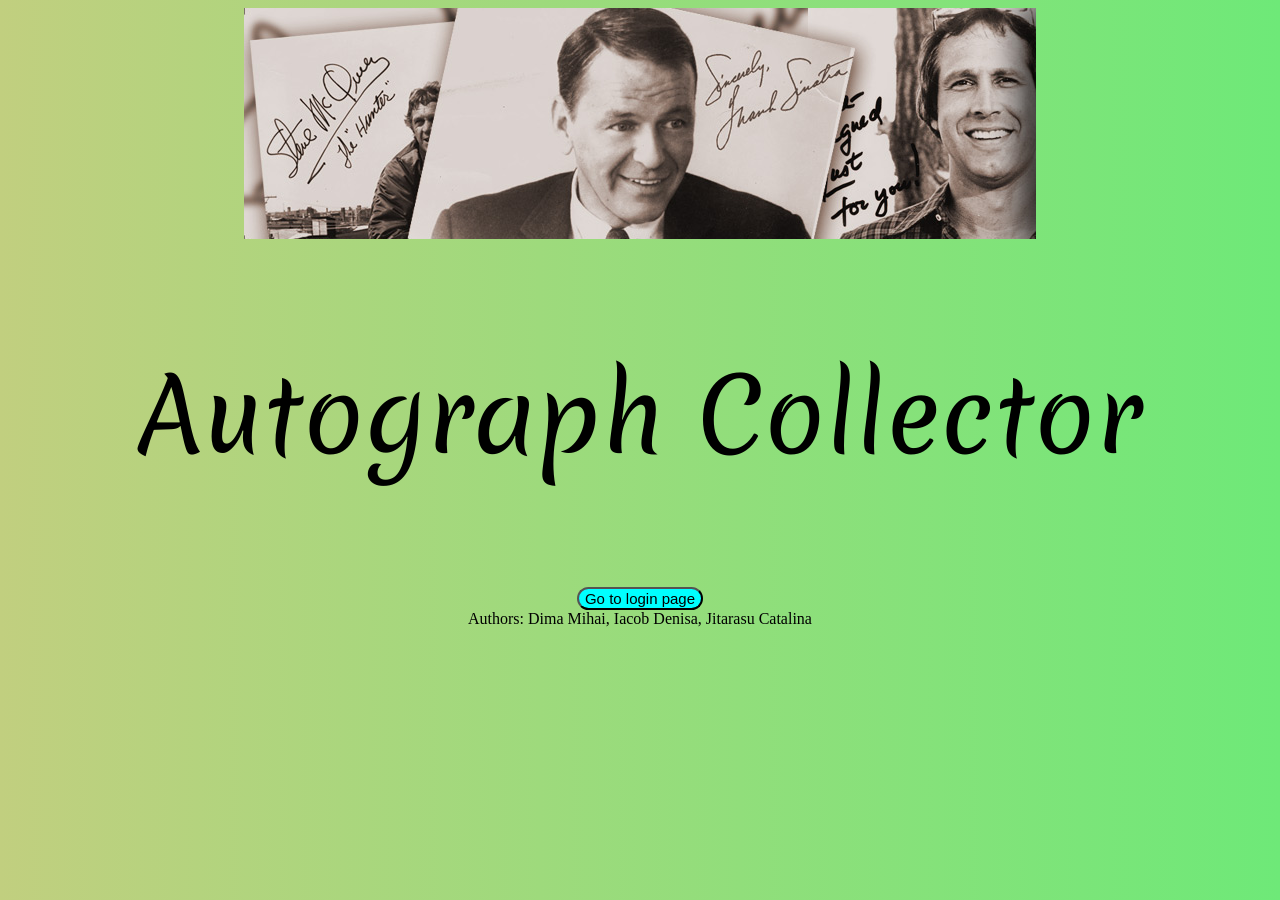
==== index.html @ 4bf7f2f1 "scratch home screen" ====
<!DOCTYPE html>
<html>
    <head>
        <meta charset="UTF-8">
        <meta name="description" content="Autograph Collector">
        <meta name="keywords" content="Autograph, Collector">
        <meta name="viewport" content="width=device-width, initial-scale=1.0">
        <title>
            Autograph Collector
        </title>
        <link rel="stylesheet" href="homeStyle.css">
    </head>

<body>
    <div class="header">
        <img src="home_screen.jpg" alt="Home Screen Image">
    </div>
    <div class="main">
            <p> Autograph Collector </p>
            <button onclick="window.location.href = 'login.html';">Go to login page</button>
    </div>
    <div class="footer">
        <footer>
            <p>Authors: Dima Mihai, Iacob Denisa, Jitarasu Catalina </p>
        </footer>        
    </div>
    

</body>
</html>
---- homeStyle.css ----
@import url(https://fonts.googleapis.com/css?family=Merienda);

body{
    background-image: linear-gradient(to right, #c1cf7f, #6ee978);
}

.header{
   
    text-align: center;
}

.main{
    float: left;
    width: 100%;
}

.footer{
    text-align: center;
    padding: 50px;
    
}

.footer > footer{
    padding: 50px;
}

.main > p{
    text-align: center;
    font-family: "Merienda", "sans";
    font-size: 100px;
}

button{
    display: block;
    margin-left: auto;
    margin-right: auto;
    border-radius : 25px;
    background-color: aqua;
    text-align: center;
    font-size:15px;
}

button:hover{
    border-radius : 25px;
    background-color: rgb(40, 179, 179);
    
    font-size:25px;
}

.center {
    margin: 0;
    position: absolute;
    top: 50%;
    left: 50%;
    -ms-transform: translate(-50%, -50%);
    transform: translate(-50%, -50%);
  }
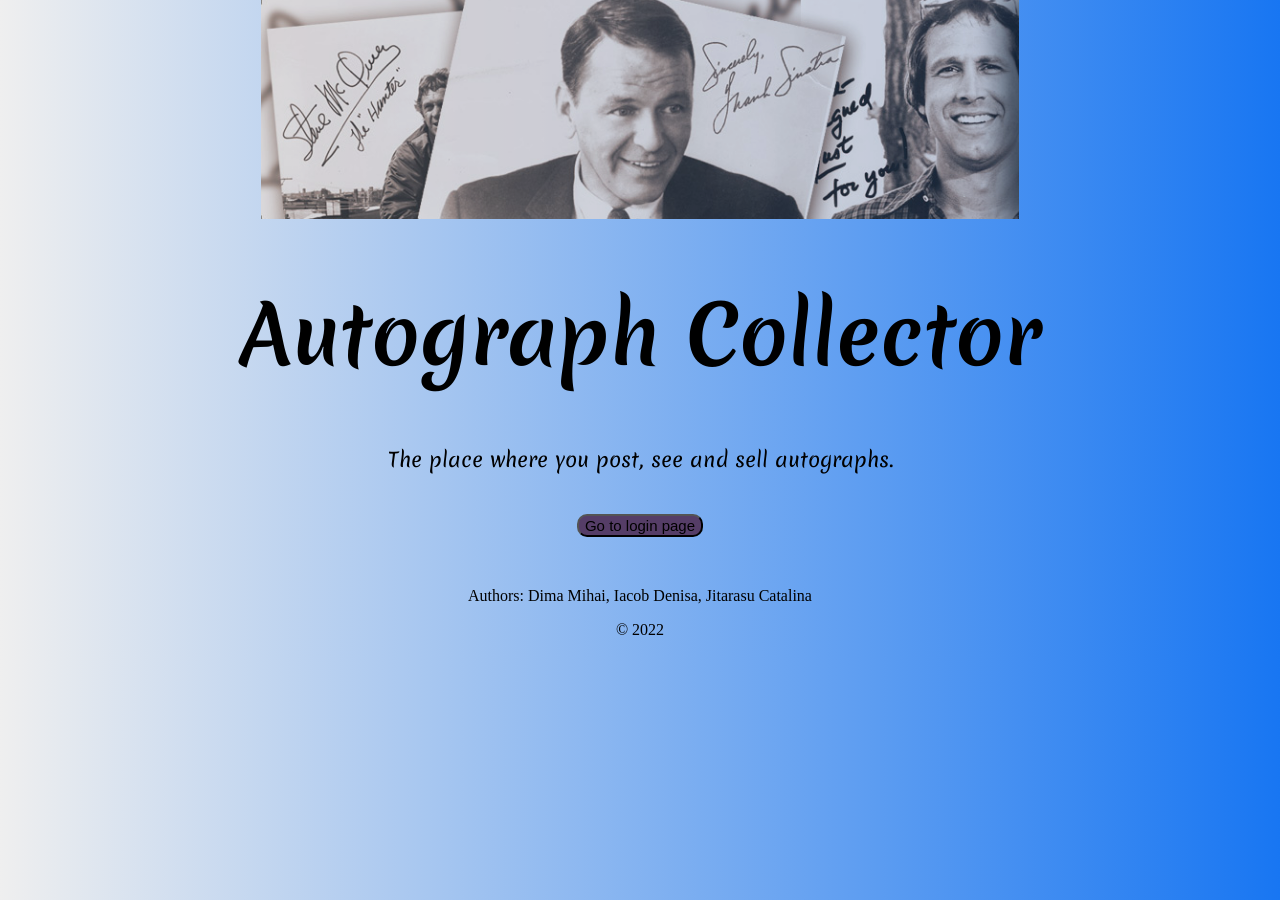
==== commit 9e2e1a4f: "add logo and new gradient for homepage" ====
--- a/index.html
+++ b/index.html
@@ -13,15 +13,17 @@
 
 <body>
     <div class="header">
-        <img src="home_screen.jpg" alt="Home Screen Image">
+         <img src="home_screen.jpg" alt="Home Screen Image">
     </div>
     <div class="main">
-            <p> Autograph Collector </p>
+            <h1> Autograph Collector </h1>
+            <p> The place where you post, see and sell autographs. </p>
             <button onclick="window.location.href = 'login.html';">Go to login page</button>
     </div>
     <div class="footer">
         <footer>
-            <p>Authors: Dima Mihai, Iacob Denisa, Jitarasu Catalina </p>
+            <p> Authors: Dima Mihai, Iacob Denisa, Jitarasu Catalina </p>
+            <p> &copy; 2022 </p>
         </footer>        
     </div>
     
--- a/homeStyle.css
+++ b/homeStyle.css
@@ -1,58 +1,63 @@
 @import url(https://fonts.googleapis.com/css?family=Merienda);
 
 body{
-    background-image: linear-gradient(to right, #c1cf7f, #6ee978);
+    background-image: linear-gradient(to right, #efefef, #1876f2);
+   
 }
 
 .header{
-   
-    text-align: center;
+   text-align: center;
+}
+
+.header > img{
+    opacity: 0.8;
+    width: 60%;
+    margin-left: auto;
+    margin-right: auto;
+    margin-top: -10px;
 }
 
 .main{
-    float: left;
+    float:left;
     width: 100%;
 }
 
-.footer{
+.main > h1{
     text-align: center;
-    padding: 50px;
-    
-}
-
-.footer > footer{
-    padding: 50px;
+    color: rgb(0, 0, 0);
+    font-family: "Merienda", "sans";
+    font-size: 80px;
 }
 
 .main > p{
     text-align: center;
     font-family: "Merienda", "sans";
-    font-size: 100px;
+    font-size: 20px;
 }
 
 button{
     display: block;
     margin-left: auto;
     margin-right: auto;
-    border-radius : 25px;
-    background-color: aqua;
+    margin-top: 40px;
+    margin-bottom: 50px;;
+    border-radius : 10px;
+    background-color: #553d67;
     text-align: center;
     font-size:15px;
 }
 
 button:hover{
-    border-radius : 25px;
-    background-color: rgb(40, 179, 179);
-    
-    font-size:25px;
+    border-radius : 15px;
+    background-color: #99738E;
+    font-size:20px;
+}
+   
+.footer{
+    text-align: center;   
+    /*margin: 100px 100px; */
 }
 
-.center {
-    margin: 0;
-    position: absolute;
-    top: 50%;
-    left: 50%;
-    -ms-transform: translate(-50%, -50%);
-    transform: translate(-50%, -50%);
-  }
-   +/*.footer > footer{
+    
+}*/
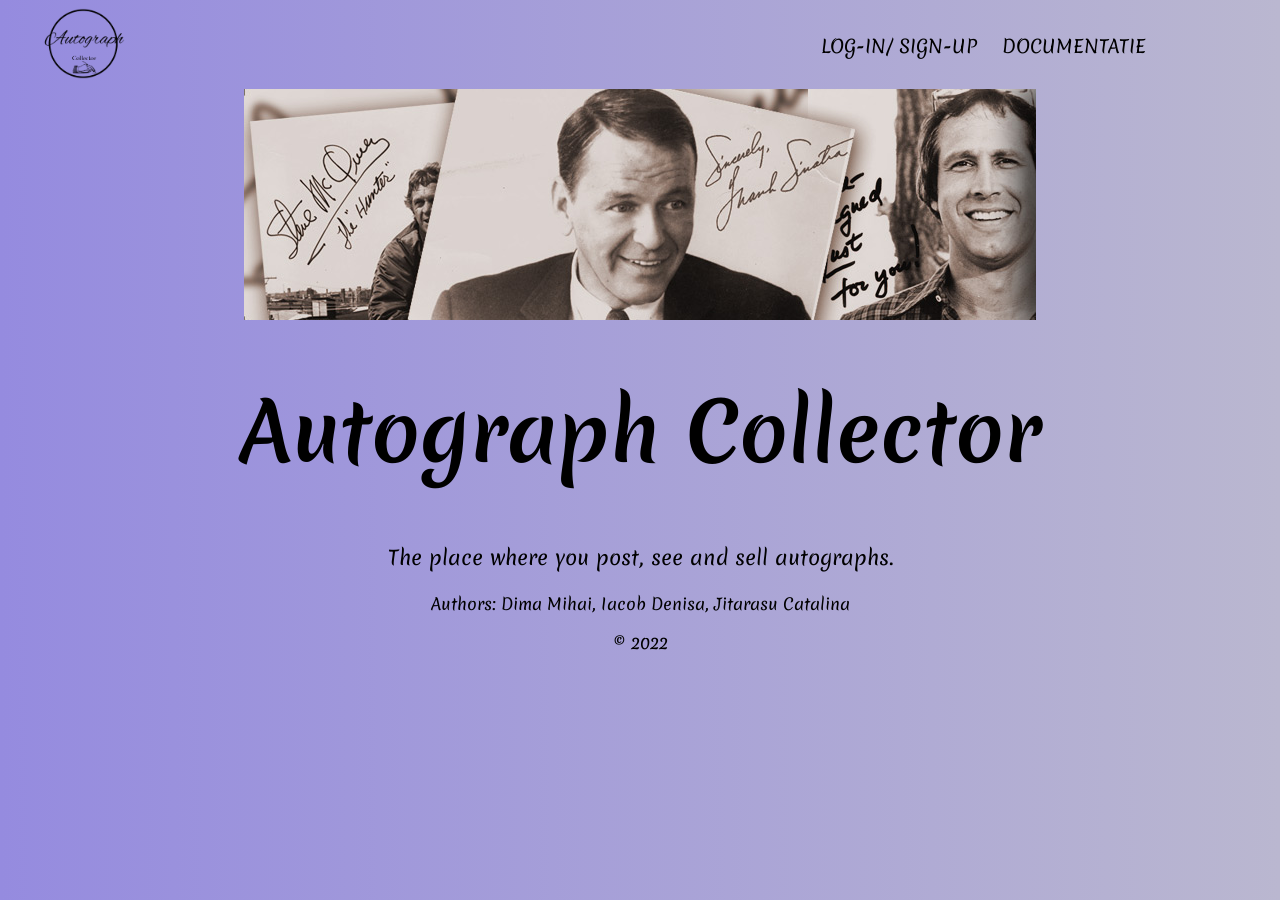
==== commit deede49d: "update homePage" ====
--- a/index.html
+++ b/index.html
@@ -1,32 +1,42 @@
 <!DOCTYPE html>
 <html>
-    <head>
-        <meta charset="UTF-8">
-        <meta name="description" content="Autograph Collector">
-        <meta name="keywords" content="Autograph, Collector">
-        <meta name="viewport" content="width=device-width, initial-scale=1.0">
-        <title>
-            Autograph Collector
-        </title>
-        <link rel="stylesheet" href="homeStyle.css">
-    </head>
+<head>
+    <meta charset="UTF-8">
+    <meta name="description" content="Autograph Collector">
+    <meta name="keywords" content="Autograph, Collector">
+    <meta name="viewport" content="width=device-width, initial-scale=1.0">
+    <title>
+        Autograph Collector
+    </title>
+    <link rel="stylesheet" href="homeStyle.css">
+</head>
 
 <body>
-    <div class="header">
-         <img src="home_screen.jpg" alt="Home Screen Image">
+    <header>
+        <a href="index.html"> <img src="logo.png" alt="logo" class="logo" width="100px"> </a>
+        <div class="container">
+        
+            <nav> 
+                <ul>
+                    <li><a href="login.html">Log-in/ Sign-up </a></li>
+                    <li><a href="Documentatie.html"> Documentatie </a></li>
+                </ul>
+            </nav>
+        </div>
+    </header>
+
+    <div class="main-content">
+        <img src="home_screen.jpg" alt="Home Screen Image">
+        <h1> Autograph Collector </h1>
+        <p> The place where you post, see and sell autographs. </p>
     </div>
-    <div class="main">
-            <h1> Autograph Collector </h1>
-            <p> The place where you post, see and sell autographs. </p>
-            <button onclick="window.location.href = 'login.html';">Go to login page</button>
-    </div>
+
     <div class="footer">
         <footer>
             <p> Authors: Dima Mihai, Iacob Denisa, Jitarasu Catalina </p>
             <p> &copy; 2022 </p>
-        </footer>        
+        </footer>
     </div>
-    
+</body>
 
-</body>
-</html>
+</html>
--- a/homeStyle.css
+++ b/homeStyle.css
@@ -1,63 +1,111 @@
 @import url(https://fonts.googleapis.com/css?family=Merienda);
 
 body{
-    background-image: linear-gradient(to right, #efefef, #1876f2);
+    background-image: linear-gradient(to right, rgba(149, 139, 223, 1), rgba(186, 183, 208,1));
+    /*background-color: rgb(149, 139, 223);*/
+    font-family: "Merienda", "sans";
    
 }
 
-.header{
-   text-align: center;
+header{
+    /*background-color:rgba(186, 183, 208, 1);*/
 }
 
-.header > img{
-    opacity: 0.8;
-    width: 60%;
-    margin-left: auto;
-    margin-right: auto;
-    margin-top: -10px;
+header::after{
+    content:'';
+    display: table;
+    clear: both;
 }
 
-.main{
-    float:left;
+.container{
+    width: 80%;
+    margin: auto;
+}
+
+header img{
+    margin-left: 2%;
+}
+
+.logo{
+    float: left;
+    padding: auto;
+}
+
+header nav{
+    margin-right: 0px;
+    float:right;
+}
+
+nav ul{
+    margin: 0;
+    padding: 0;
+    list-style: none;
+}
+
+nav li{
+    display: inline-block;
+    margin-left: 20px;
+    padding-top: 25px;
+
+    position: relative;
+}
+
+nav > ul > li > a{
+    color:black;
+    text-decoration: none;
+    text-transform: uppercase;
+    font-size: 18px;
+}
+
+nav a:hover{
+    font-size: 20px;
+    color:#efefef;
+
+}
+
+nav ul li::after{
+    content: '';
+    display: block;
+    height: 5px;
+    /*width: 100%;*/
+    background-color: #efefef;
+    /*position: absolute;*/
+    width: 0%;
+    margin: auto;
+    transition-duration: 0.5s;
+}
+
+nav ul li:hover::after{
     width: 100%;
 }
 
-.main > h1{
+
+.main-content{
+    float:left;
+    margin-top: 10px;
+    width: 100%;
+}
+
+.main-content h1{
     text-align: center;
     color: rgb(0, 0, 0);
-    font-family: "Merienda", "sans";
     font-size: 80px;
 }
 
-.main > p{
+.main-content p{
     text-align: center;
-    font-family: "Merienda", "sans";
     font-size: 20px;
 }
 
-button{
+.main-content img{
     display: block;
-    margin-left: auto;
-    margin-right: auto;
-    margin-top: 40px;
-    margin-bottom: 50px;;
-    border-radius : 10px;
-    background-color: #553d67;
-    text-align: center;
-    font-size:15px;
+    margin: auto;
 }
 
-button:hover{
-    border-radius : 15px;
-    background-color: #99738E;
-    font-size:20px;
-}
-   
 .footer{
     text-align: center;   
-    /*margin: 100px 100px; */
 }
 
-/*.footer > footer{
-    
-}*/
+.footer footer{
+    margin-top: 15px;
+}
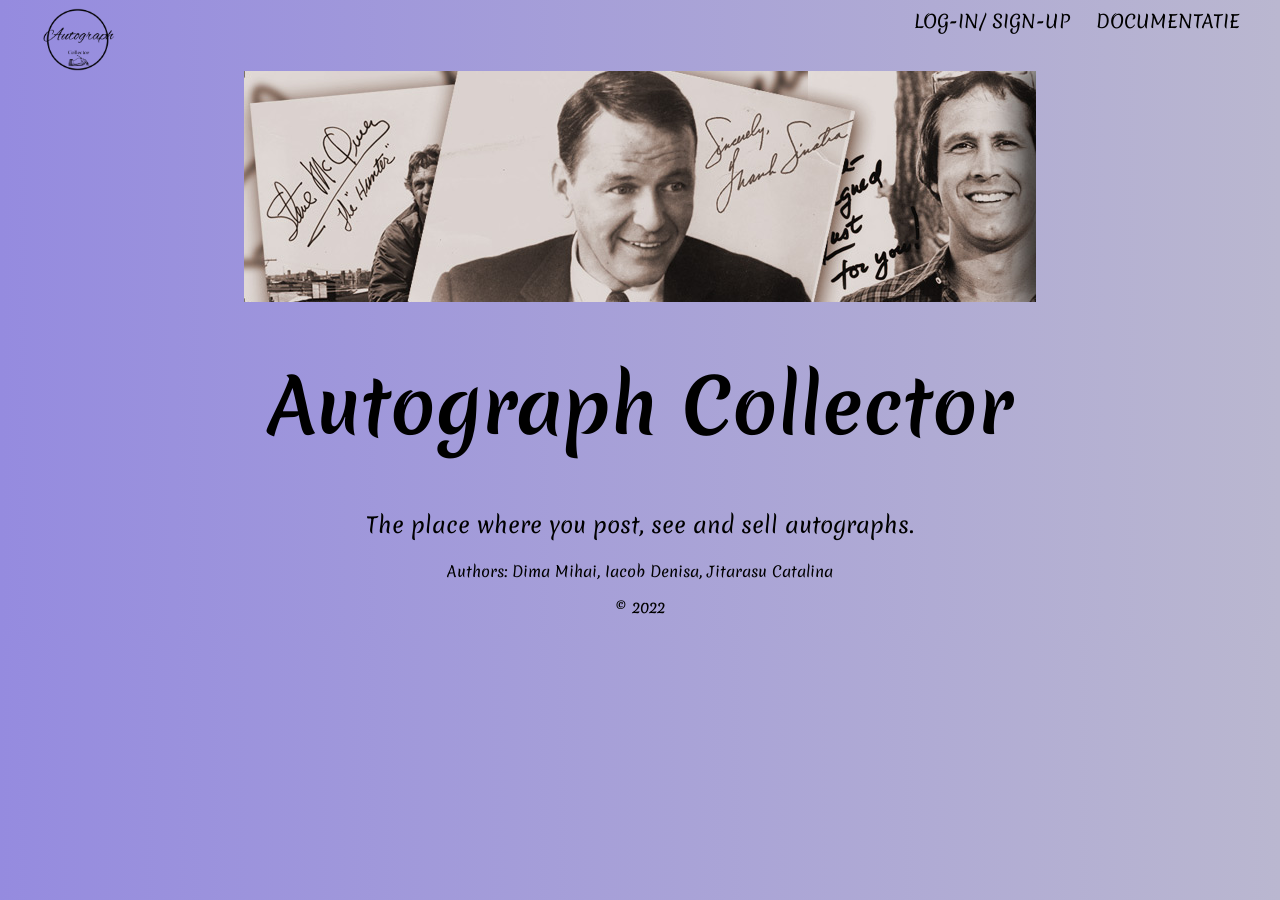
==== commit 2d7735fa: "little updates" ====
--- a/index.html
+++ b/index.html
@@ -13,9 +13,8 @@
 
 <body>
     <header>
-        <a href="index.html"> <img src="logo.png" alt="logo" class="logo" width="100px"> </a>
+        <a href="index.html"> <img src="logo.png" alt="logo" class="logo"  width="7%"> </a>
         <div class="container">
-        
             <nav> 
                 <ul>
                     <li><a href="login.html">Log-in/ Sign-up </a></li>
@@ -26,7 +25,7 @@
     </header>
 
     <div class="main-content">
-        <img src="home_screen.jpg" alt="Home Screen Image">
+        <img src="home_screen.jpg" alt="Home Screen Image" style="max-width:90%;height:auto;">
         <h1> Autograph Collector </h1>
         <p> The place where you post, see and sell autographs. </p>
     </div>
--- a/homeStyle.css
+++ b/homeStyle.css
@@ -9,6 +9,7 @@
 
 header{
     /*background-color:rgba(186, 183, 208, 1);*/
+    font-size: 1.4vw;
 }
 
 header::after{
@@ -18,17 +19,20 @@
 }
 
 .container{
-    width: 80%;
+    width: 95%;
+    /*font-size: 2vw;*/
     margin: auto;
 }
 
 header img{
+    margin-top: auto;
     margin-left: 2%;
 }
 
 .logo{
     float: left;
-    padding: auto;
+    margin-top: 0;
+    /*padding: auto;*/
 }
 
 header nav{
@@ -45,7 +49,7 @@
 nav li{
     display: inline-block;
     margin-left: 20px;
-    padding-top: 25px;
+    /*padding-top: 25px;*/
 
     position: relative;
 }
@@ -54,7 +58,7 @@
     color:black;
     text-decoration: none;
     text-transform: uppercase;
-    font-size: 18px;
+    font-size: 1.4vw;
 }
 
 nav a:hover{
@@ -82,30 +86,32 @@
 
 .main-content{
     float:left;
-    margin-top: 10px;
+    /*margin-top: 10px;*/
     width: 100%;
 }
 
 .main-content h1{
     text-align: center;
     color: rgb(0, 0, 0);
-    font-size: 80px;
+    font-size: 5.8vw;
 }
 
 .main-content p{
     text-align: center;
-    font-size: 20px;
+    font-size:1.7vw;
 }
 
 .main-content img{
     display: block;
-    margin: auto;
+    margin-left: auto;
+    margin-right: auto;
 }
 
 .footer{
-    text-align: center;   
+    text-align: center;
+    font-size: 1.15vw;
 }
 
 .footer footer{
-    margin-top: 15px;
+    /*margin-top: 15px;*/
 }
